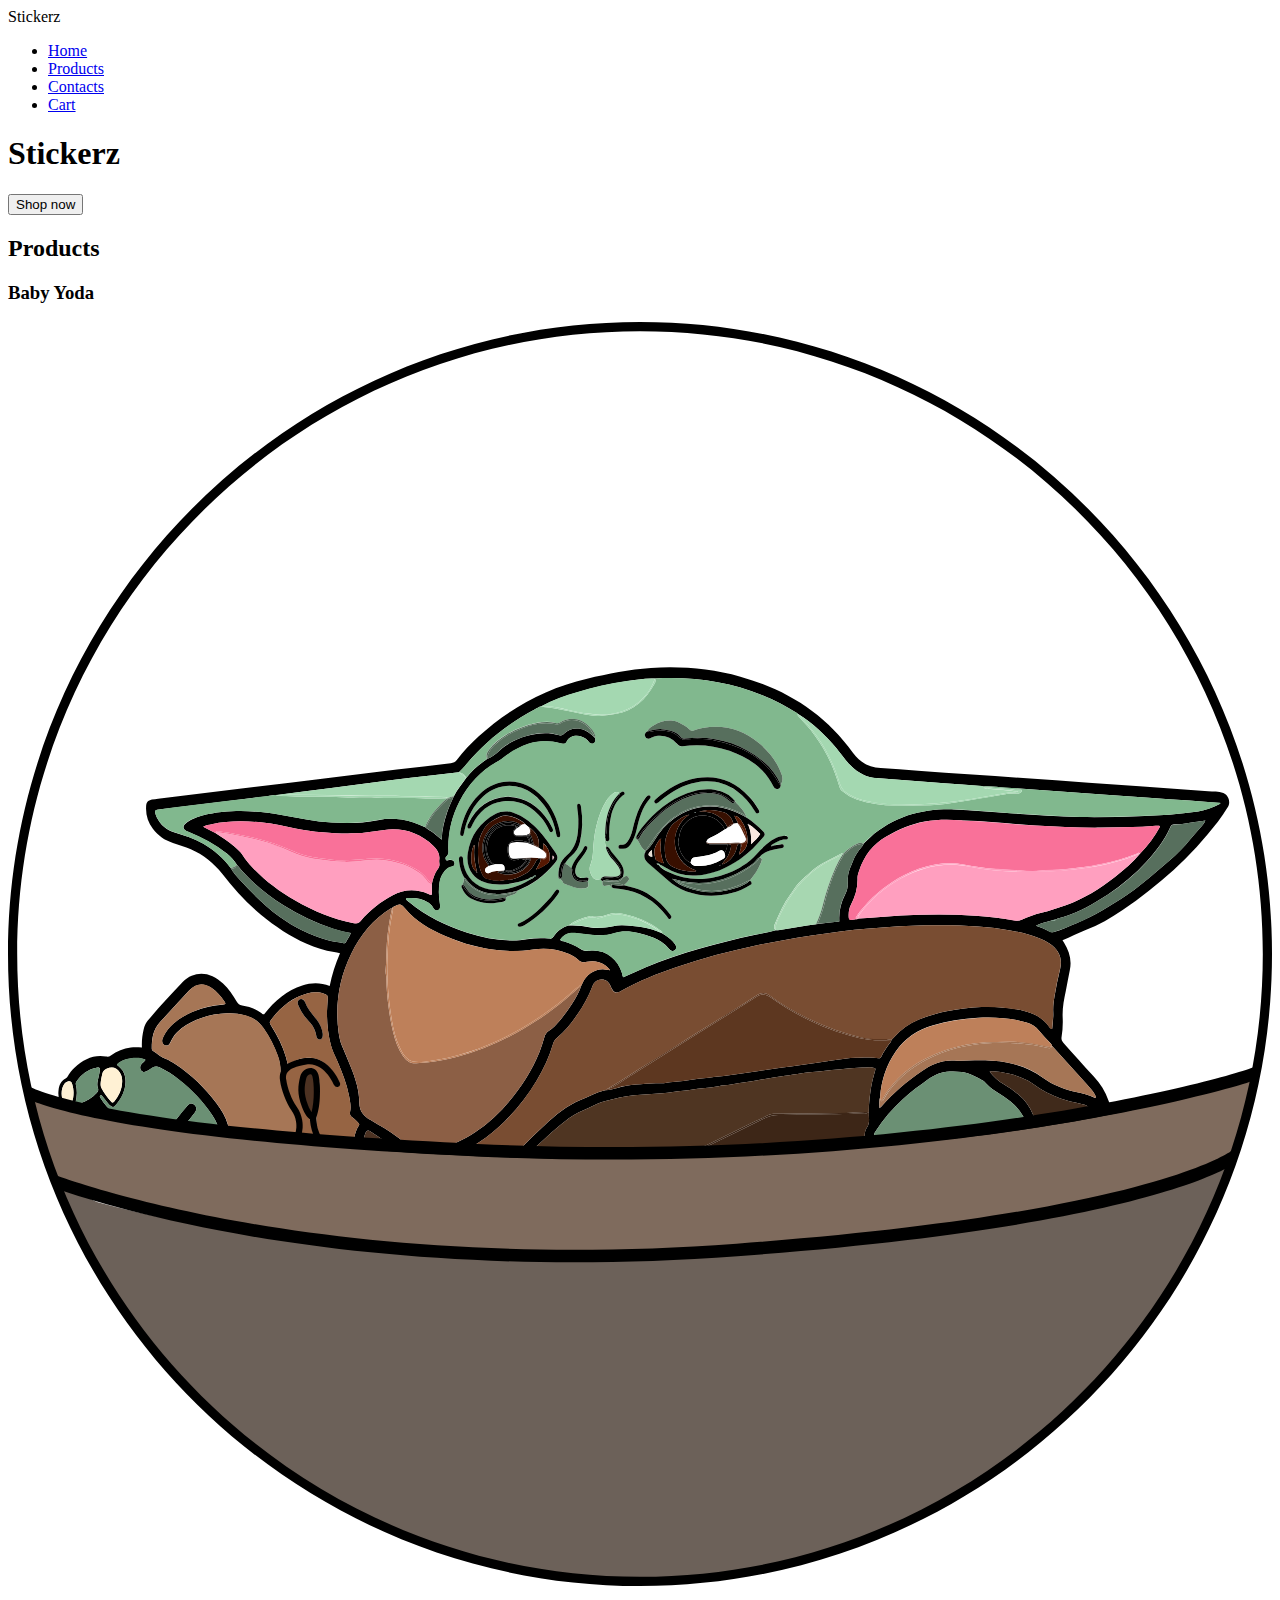
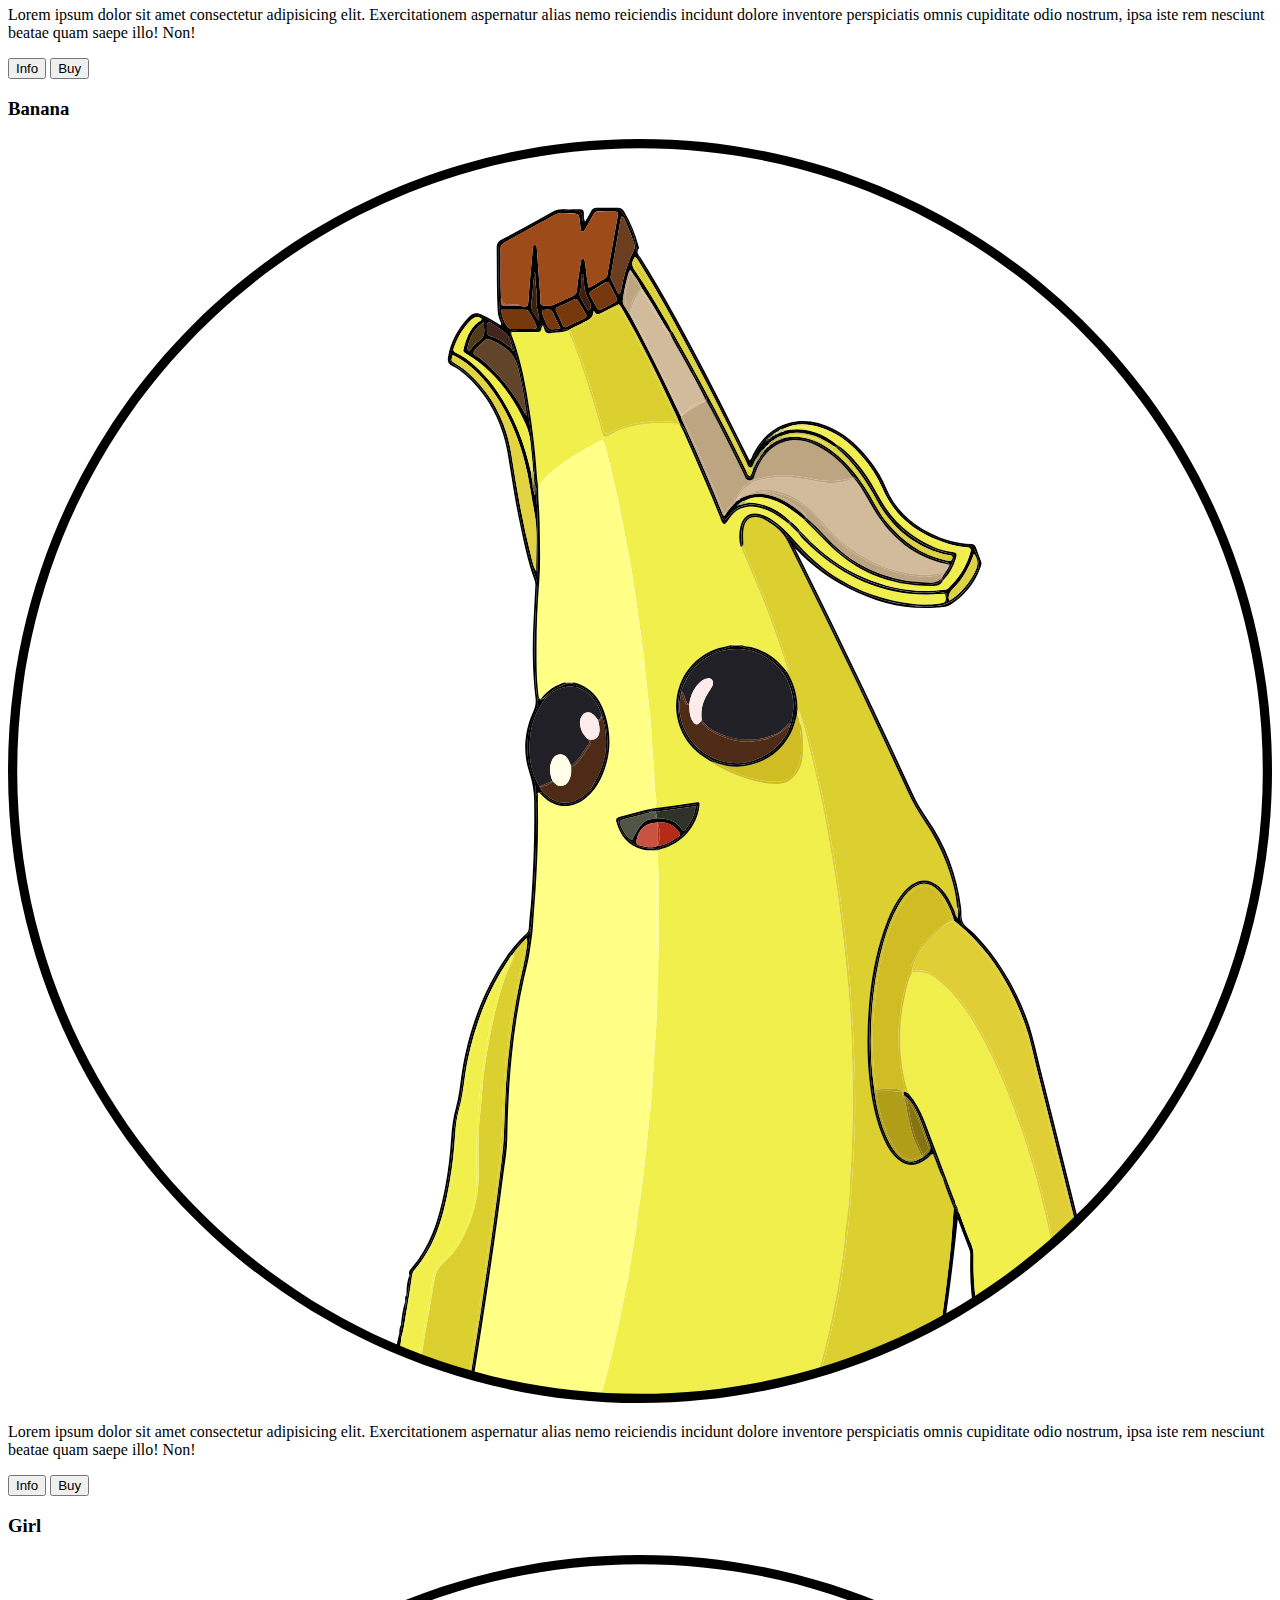
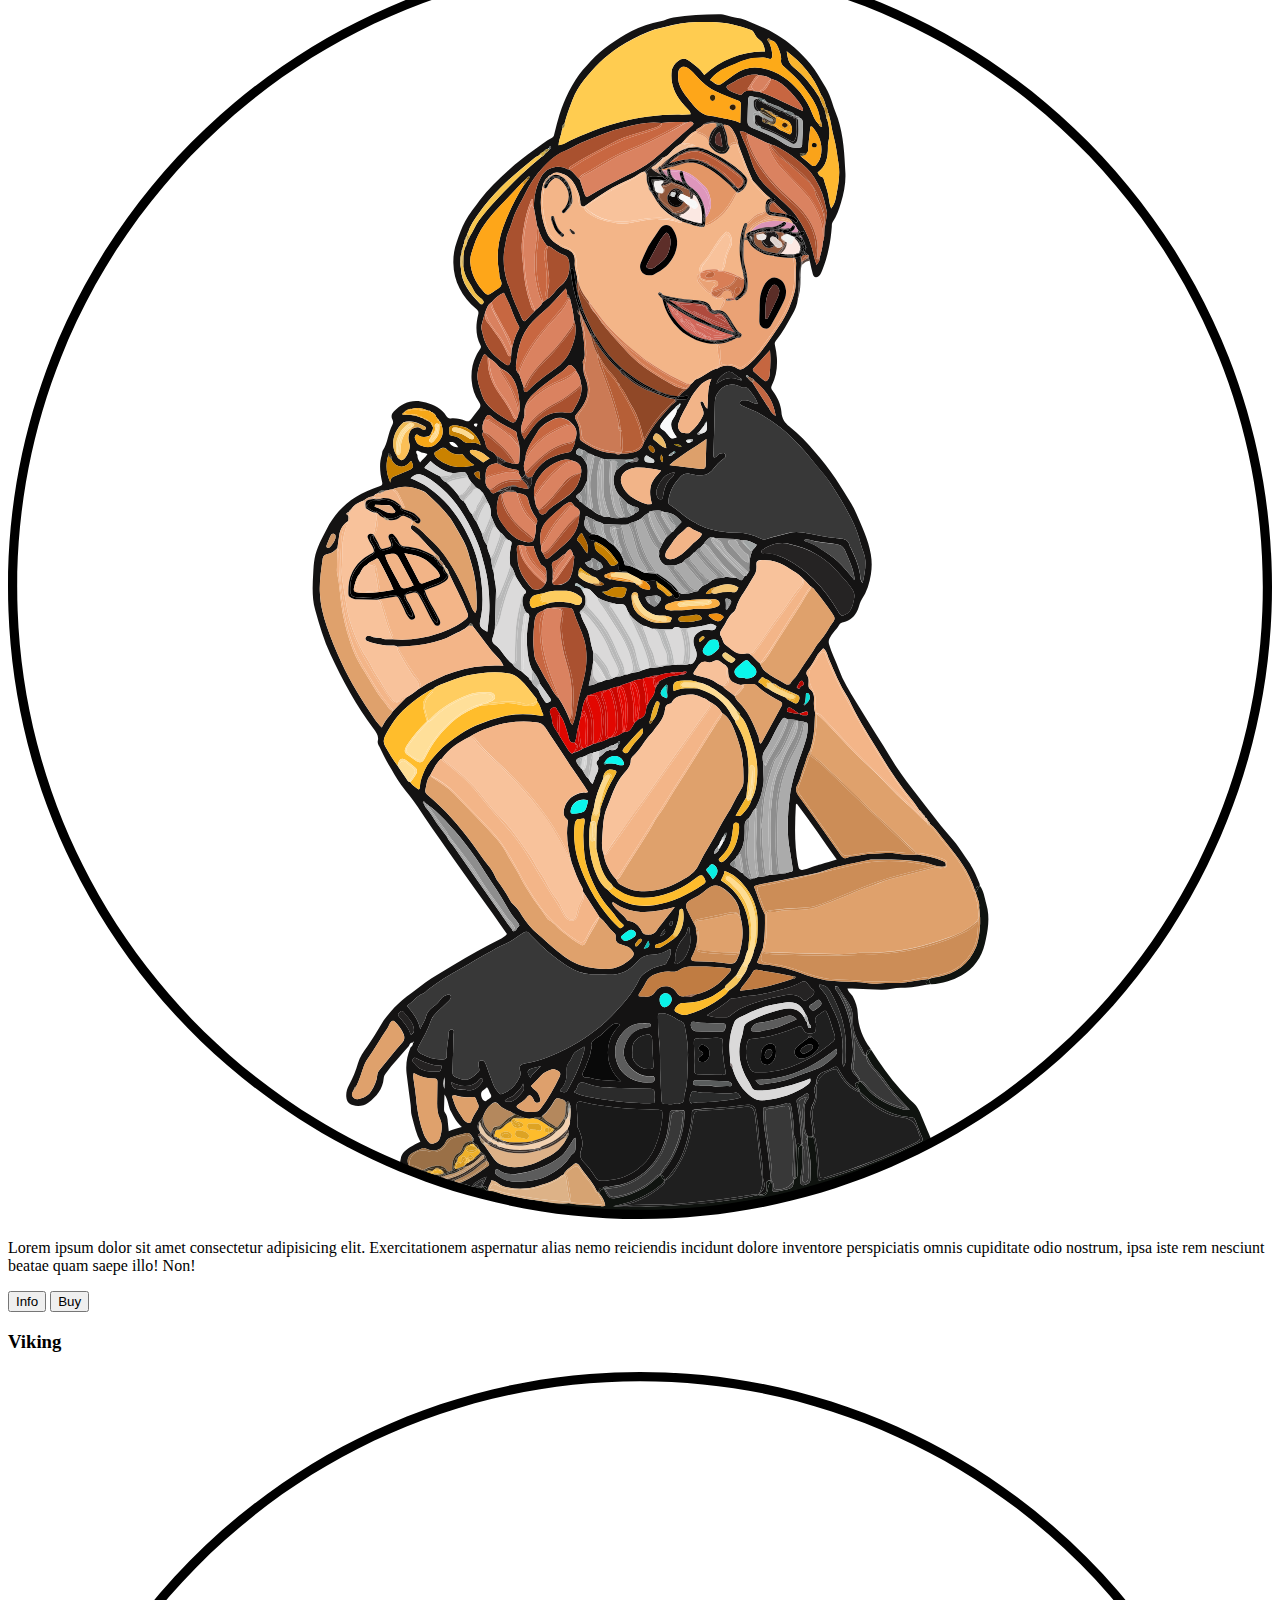
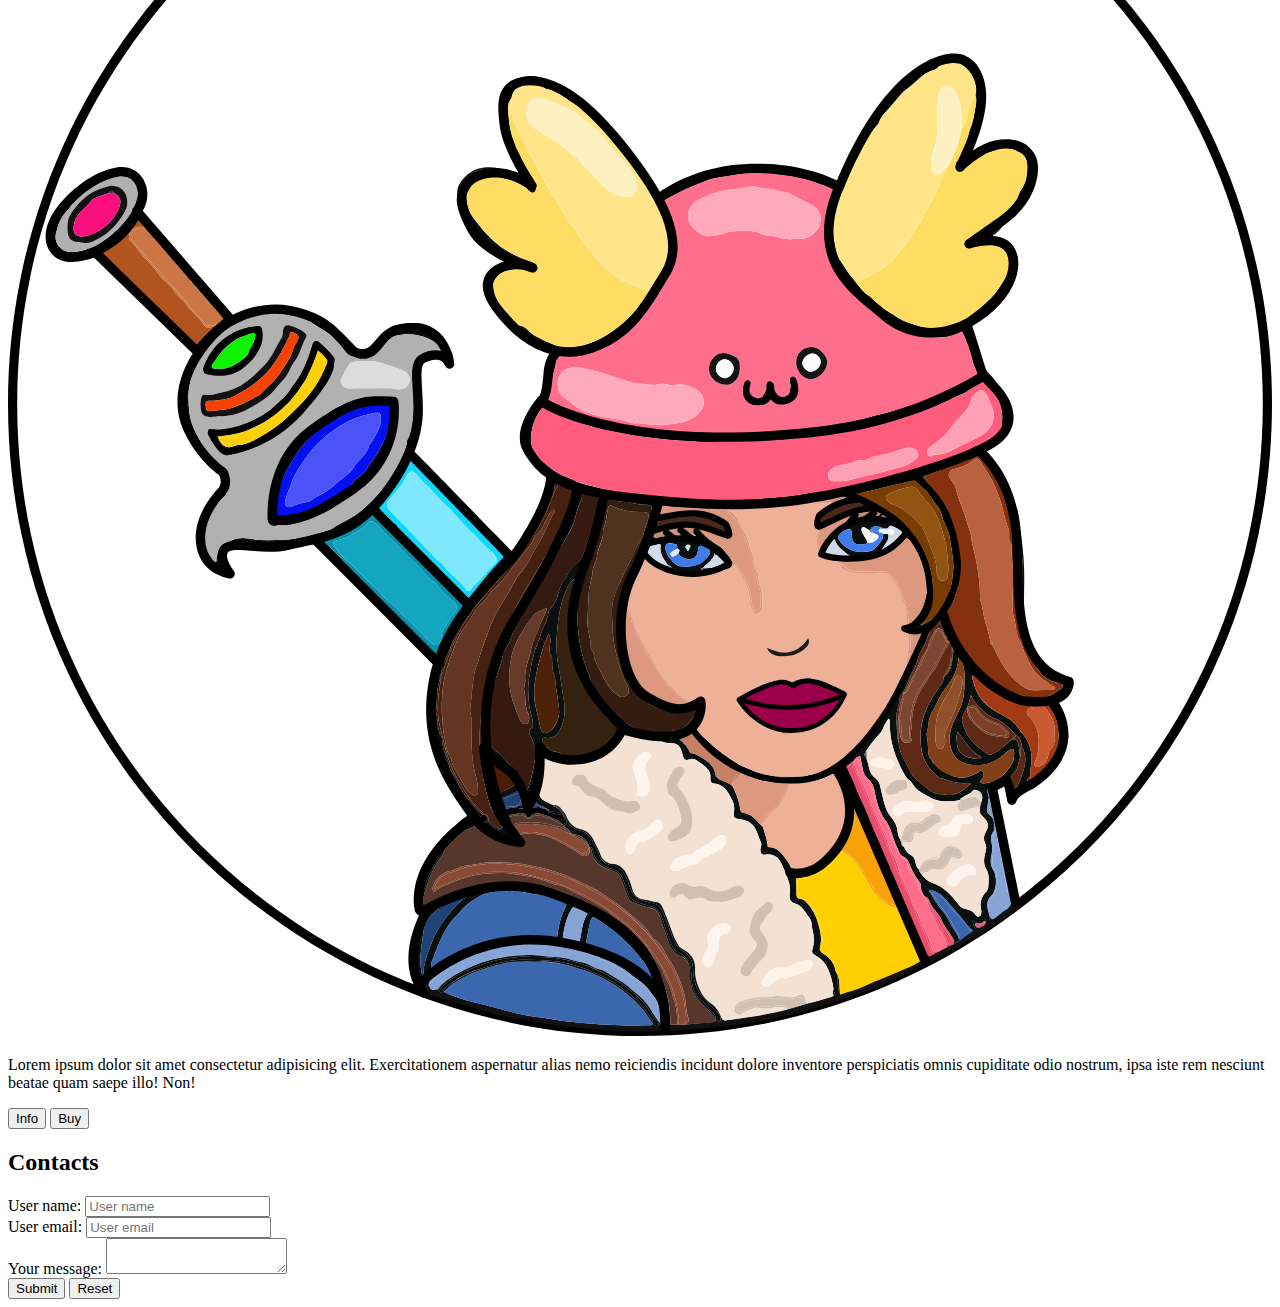
==== index.html @ 29571835 "Html tags" ====
<!DOCTYPE html>
<html lang="en">

<head>
    <meta charset="UTF-8">
    <meta name="viewport" content="width=device-width, initial-scale=1.0">
    <title>Stickerz</title>
</head>

<body>
    <header id="home">
        <nav>
            <div class="logo">Stickerz</div>
            <ul class="menu">
                <li><a href="#home">Home</a></li>
                <li><a href="#products">Products</a></li>
                <li><a href="#contacts">Contacts</a></li>
                <li><a href="cart.html">Cart</a></li>
            </ul>
        </nav>
        <div class="banner">
            <h1>Stickerz</h1>
            <button>Shop now</button>
        </div>
    </header>
    <main>
        <h2 id="products">Products</h2>
        <div class="product-list">
            <article>
                <h3>Baby Yoda</h3>
                <img src="img/baby-yoda.svg" alt="Baby Yoda">
                <p>Lorem ipsum dolor sit amet consectetur adipisicing elit. Exercitationem aspernatur alias nemo
                    reiciendis
                    incidunt dolore inventore perspiciatis omnis cupiditate odio nostrum, ipsa iste rem nesciunt beatae
                    quam saepe illo!
                    Non!
                </p>
                <div class="button-container">
                    <button>Info</button>
                    <button>Buy</button>
                </div>
            </article>
            <article>
                <h3>Banana</h3>
                <img src="img/banana.svg" alt="Banana">
                <p>Lorem ipsum dolor sit amet consectetur adipisicing elit. Exercitationem aspernatur alias nemo
                    reiciendis
                    incidunt dolore inventore perspiciatis omnis cupiditate odio nostrum, ipsa iste rem nesciunt beatae
                    quam saepe illo!
                    Non!
                </p>
                <div class="button-container">
                    <button>Info</button>
                    <button>Buy</button>
                </div>
            </article>
            <article>
                <h3>Girl</h3>
                <img src="img/girl.svg" alt="Girl">
                <p>Lorem ipsum dolor sit amet consectetur adipisicing elit. Exercitationem aspernatur alias nemo
                    reiciendis
                    incidunt dolore inventore perspiciatis omnis cupiditate odio nostrum, ipsa iste rem nesciunt beatae
                    quam saepe illo!
                    Non!
                </p>
                <div class="button-container">
                    <button>Info</button>
                    <button>Buy</button>
                </div>
            </article>
            <article>
                <h3>Viking</h3>
                <img src="img/viking.svg" alt="Viking">
                <p>Lorem ipsum dolor sit amet consectetur adipisicing elit. Exercitationem aspernatur alias nemo
                    reiciendis
                    incidunt dolore inventore perspiciatis omnis cupiditate odio nostrum, ipsa iste rem nesciunt beatae
                    quam saepe illo!
                    Non!
                </p>
                <div class="button-container">
                    <button>Info</button>
                    <button>Buy</button>
                </div>
            </article>
        </div>
    </main>
    <footer>
        <h2 id="contacts">Contacts</h2>
        <form method="POST" action="https://formspree.io/f/xjvpqllw">
            <label>
                User name: <input name="user-name" type="text" placeholder="User name" required>
            </label>
            <br>
            <label>
                User email: <input name="user-email" type="email" placeholder="User email" required>
            </label>
            <br>
            <label>
                Your message: <textarea name="message"></textarea>
            </label>
            <br>
            <input type="submit">
            <input type="reset">
        </form>
    </footer>
</body>

</html>
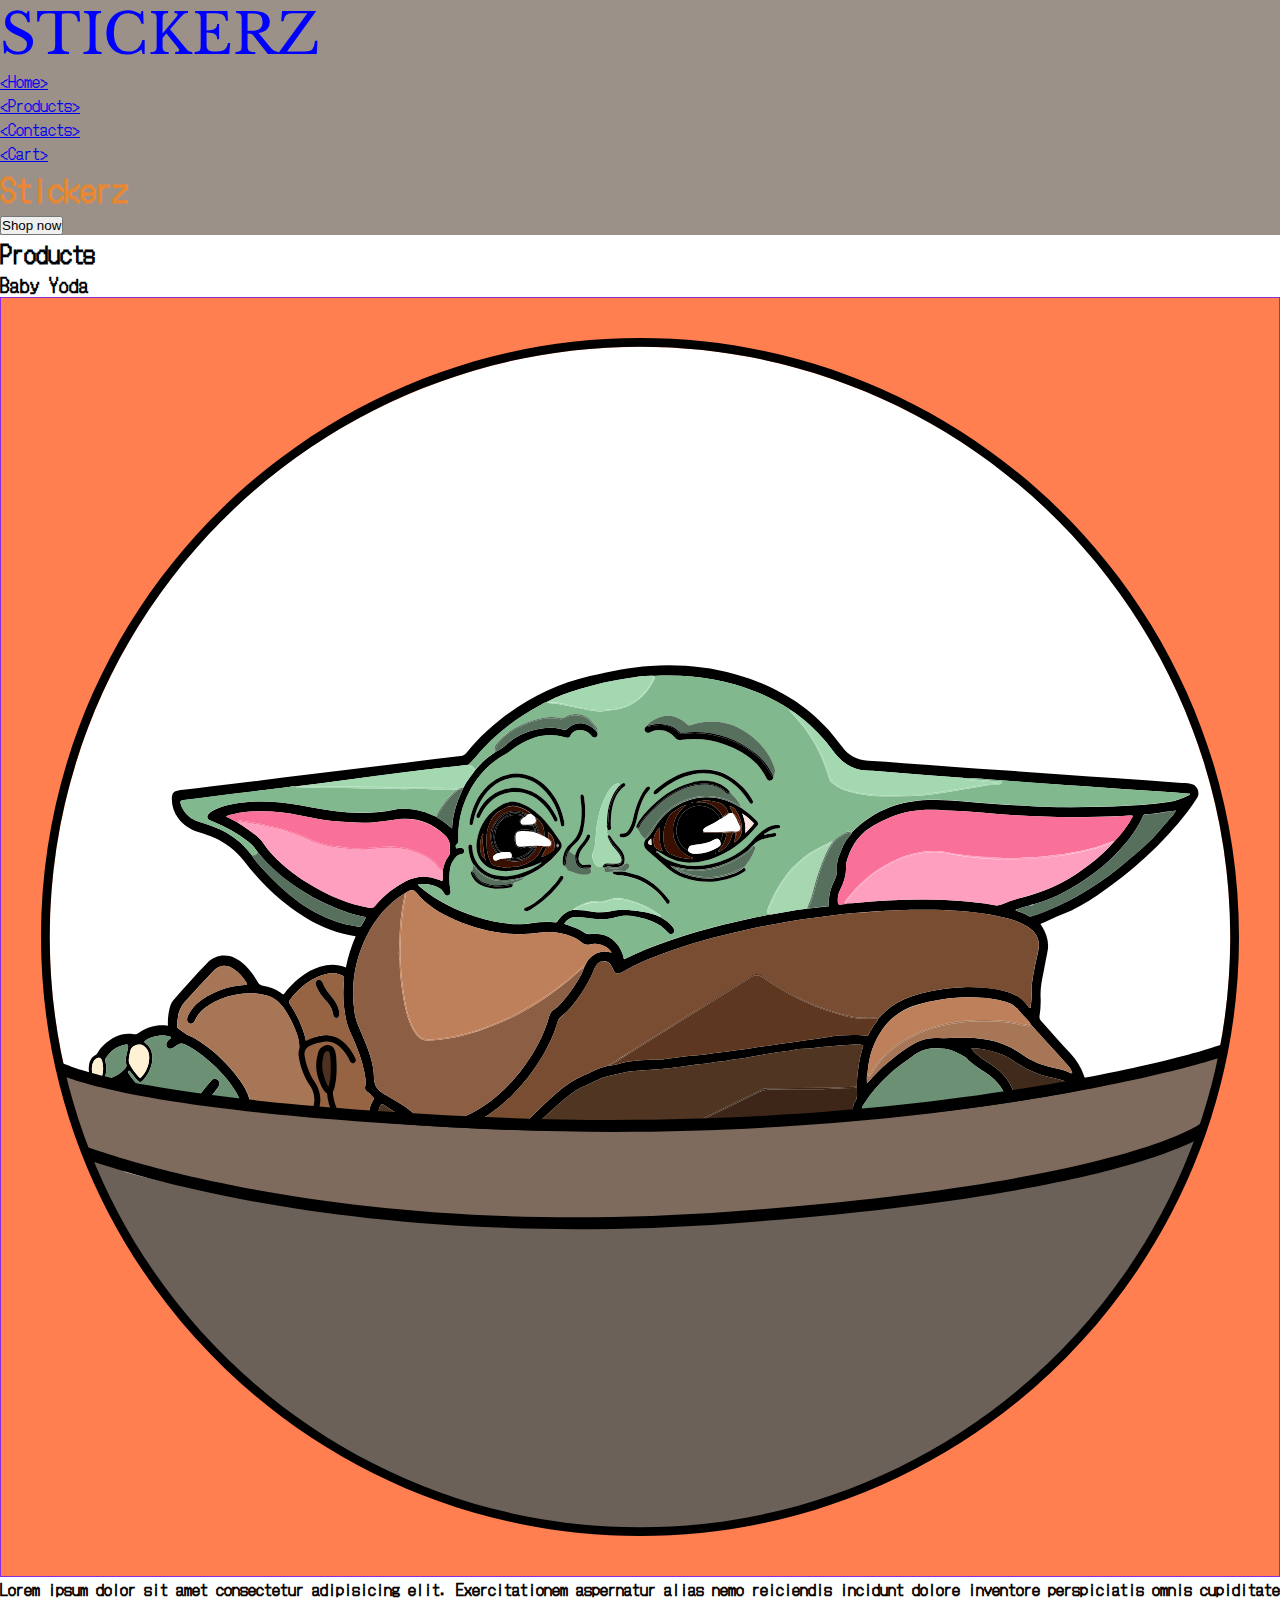
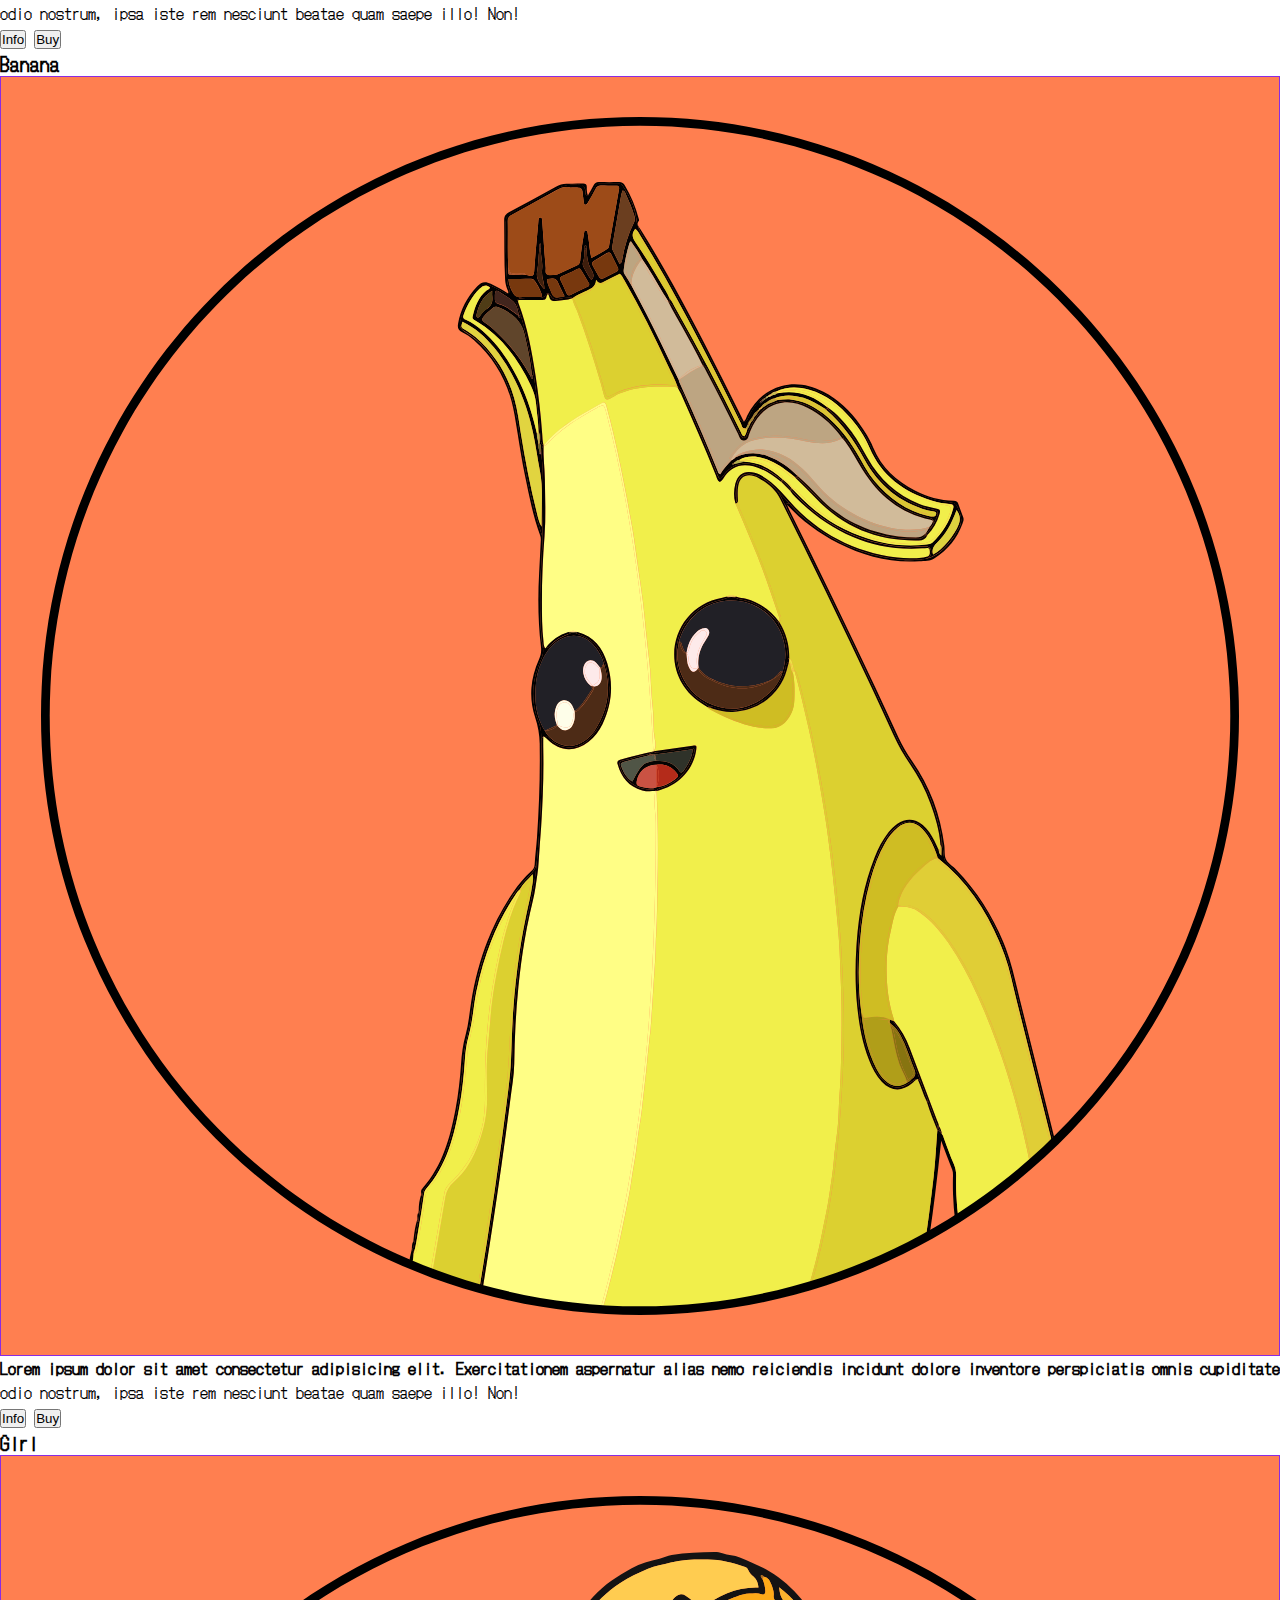
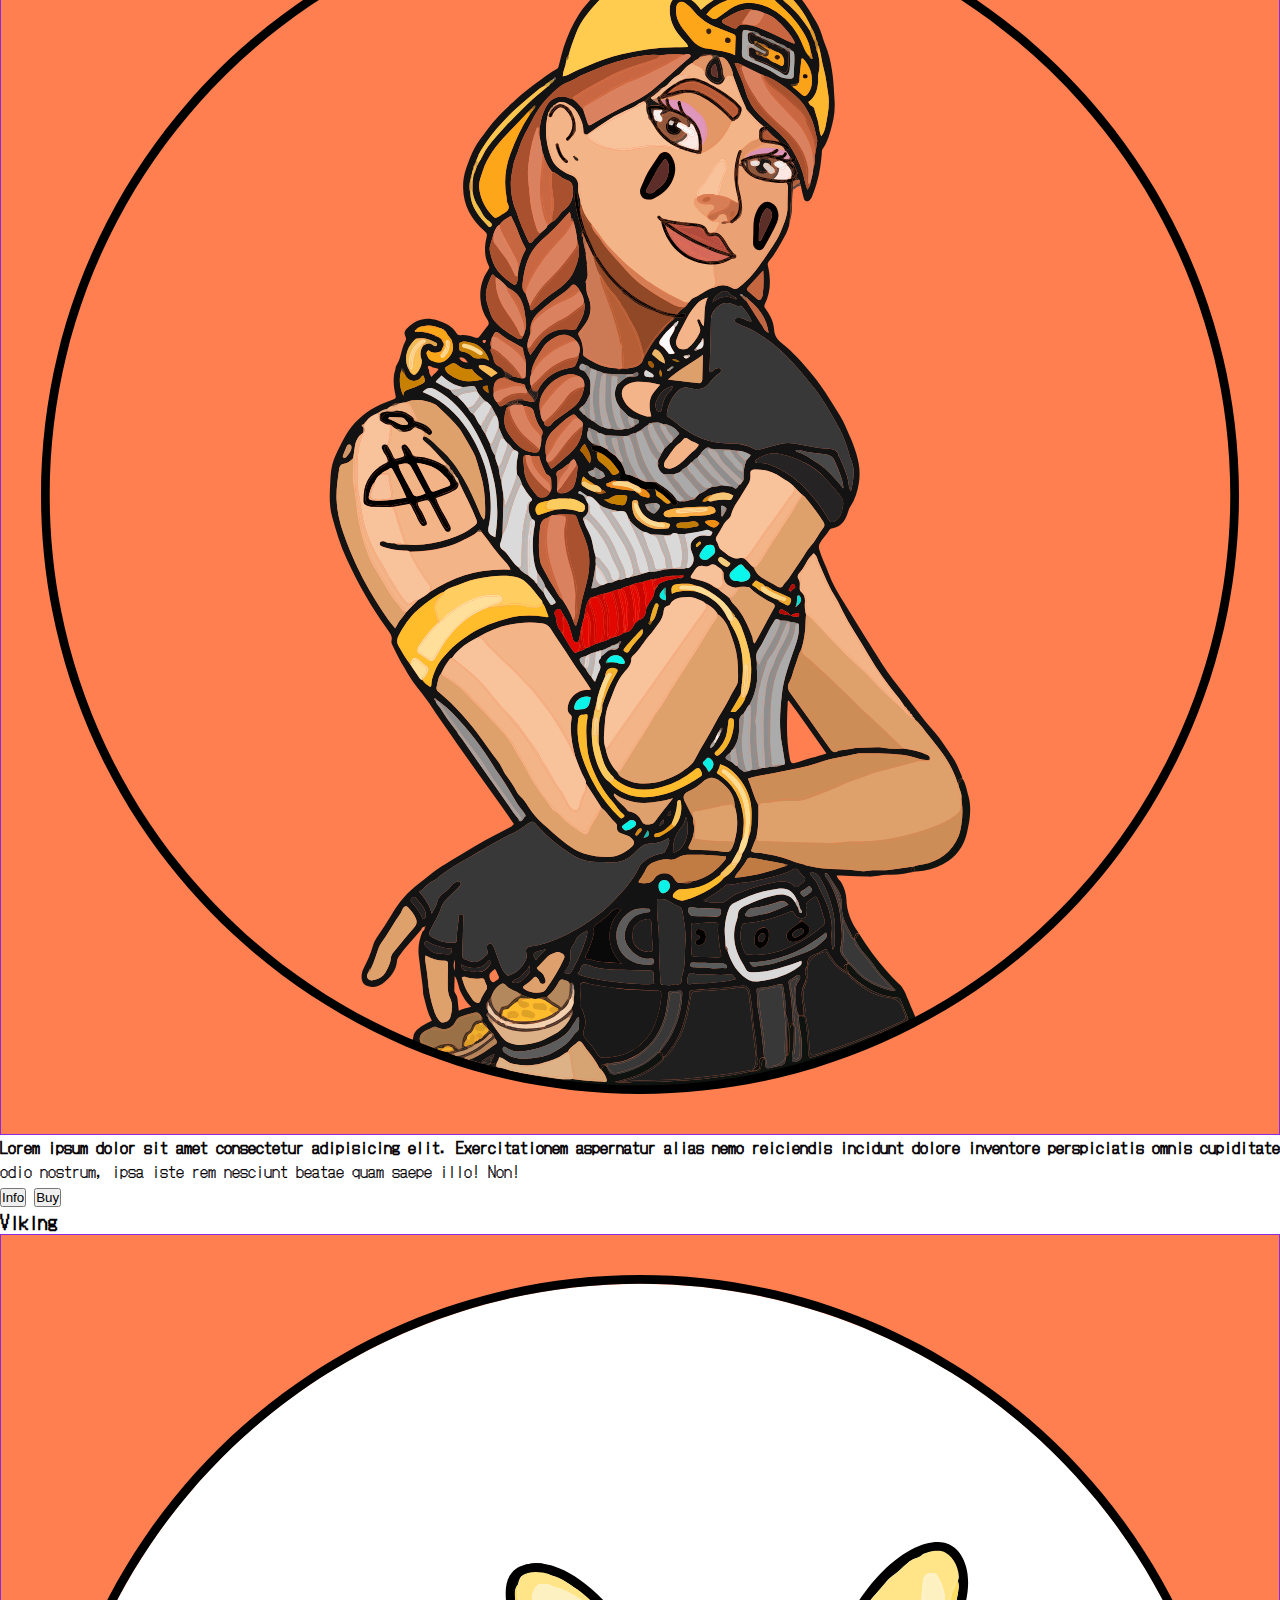
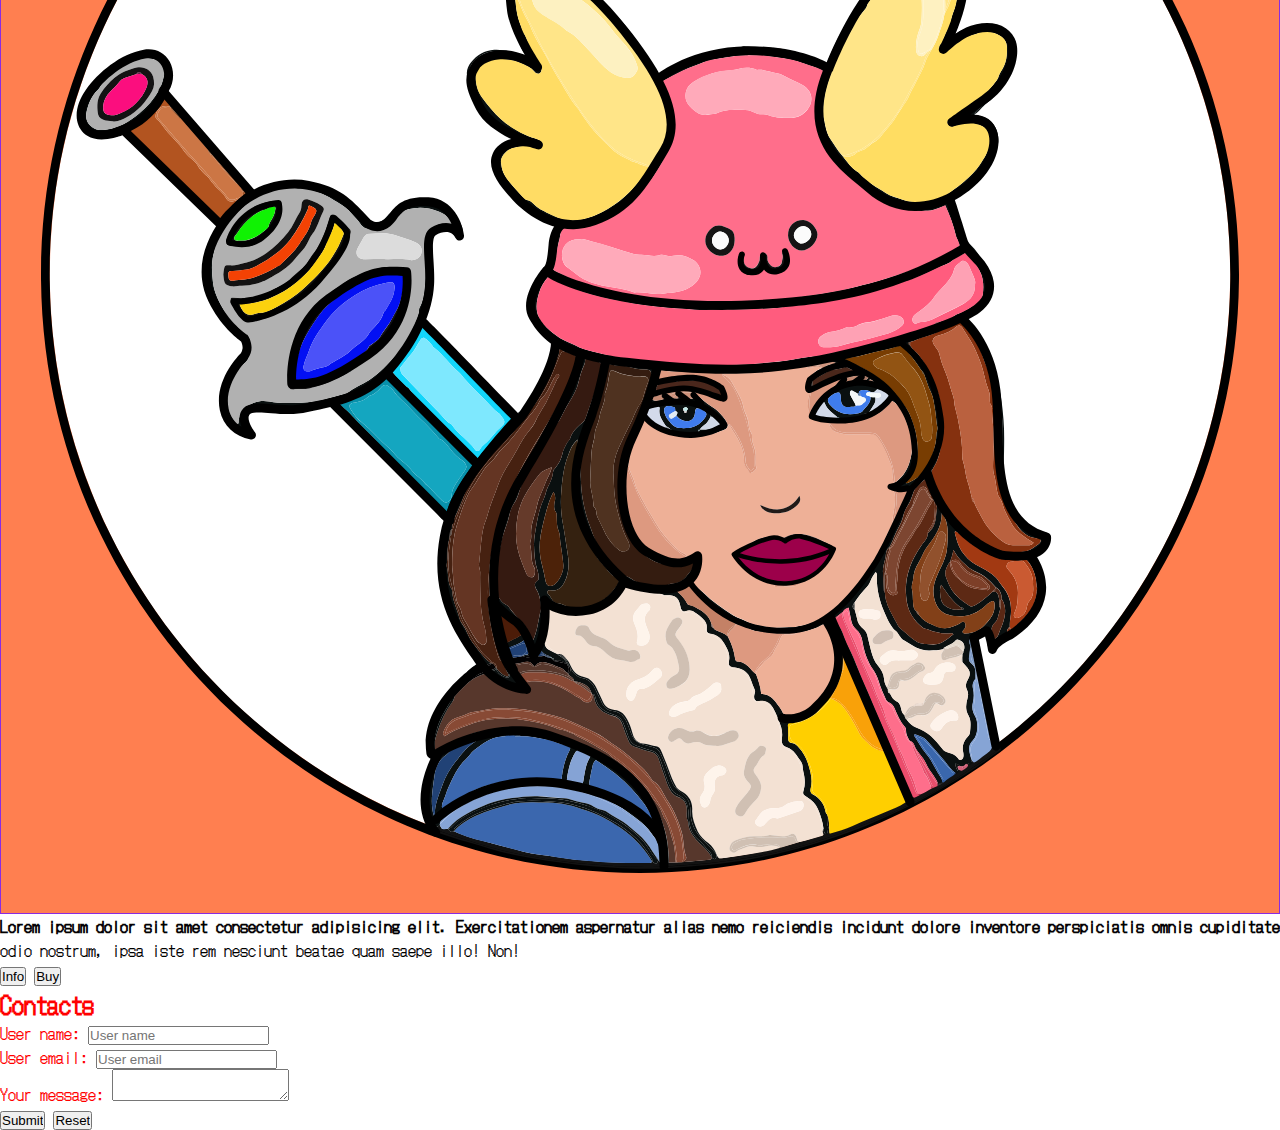
==== commit 3b76349f: "added css" ====
--- a/index.html
+++ b/index.html
@@ -5,7 +5,8 @@
     <meta charset="UTF-8">
     <meta name="viewport" content="width=device-width, initial-scale=1.0">
     <title>Stickerz</title>
-</head>
+    <link rel="stylesheet" href="css/index.css">
+</head> 
 
 <body>
     <header id="home">
--- a/css/index.css
+++ b/css/index.css
@@ -0,0 +1,56 @@
+@import url('https://fonts.googleapis.com/css2?family=DotGothic16&family=Libre+Baskerville&display=swap');
+:root {
+    font-family:'DotGothic16', sans-serif;
+    --main-color: #eb8634;
+    --accent-color: #9c9189;
+}
+
+* {
+    margin: 0;
+    padding: 0;
+    
+}
+
+#home {
+    color: var(--main-color);
+    background-color: var(--accent-color);
+}
+
+header#home nav .menu a::before {
+    content: "<";
+
+}
+
+header#home nav .menu a::after {
+    content: ">";
+
+}
+
+.logo {
+    font-family: 'Libre Baskerville', serif;
+    font-size: 3.5rem;
+    text-transform: uppercase;
+    color: blue;
+}
+
+
+footer {
+    color: red;
+}
+
+p:hover {
+    text-decoration: underline;
+}
+
+.product-list > article > p::first-line {
+    font-weight: bold;
+}
+
+.product-list article img {
+    border: 1px solid blueviolet;
+    padding: 40px;
+    width: 100%;
+    display: block;
+    background-color: coral;
+    box-sizing: border-box;
+}
